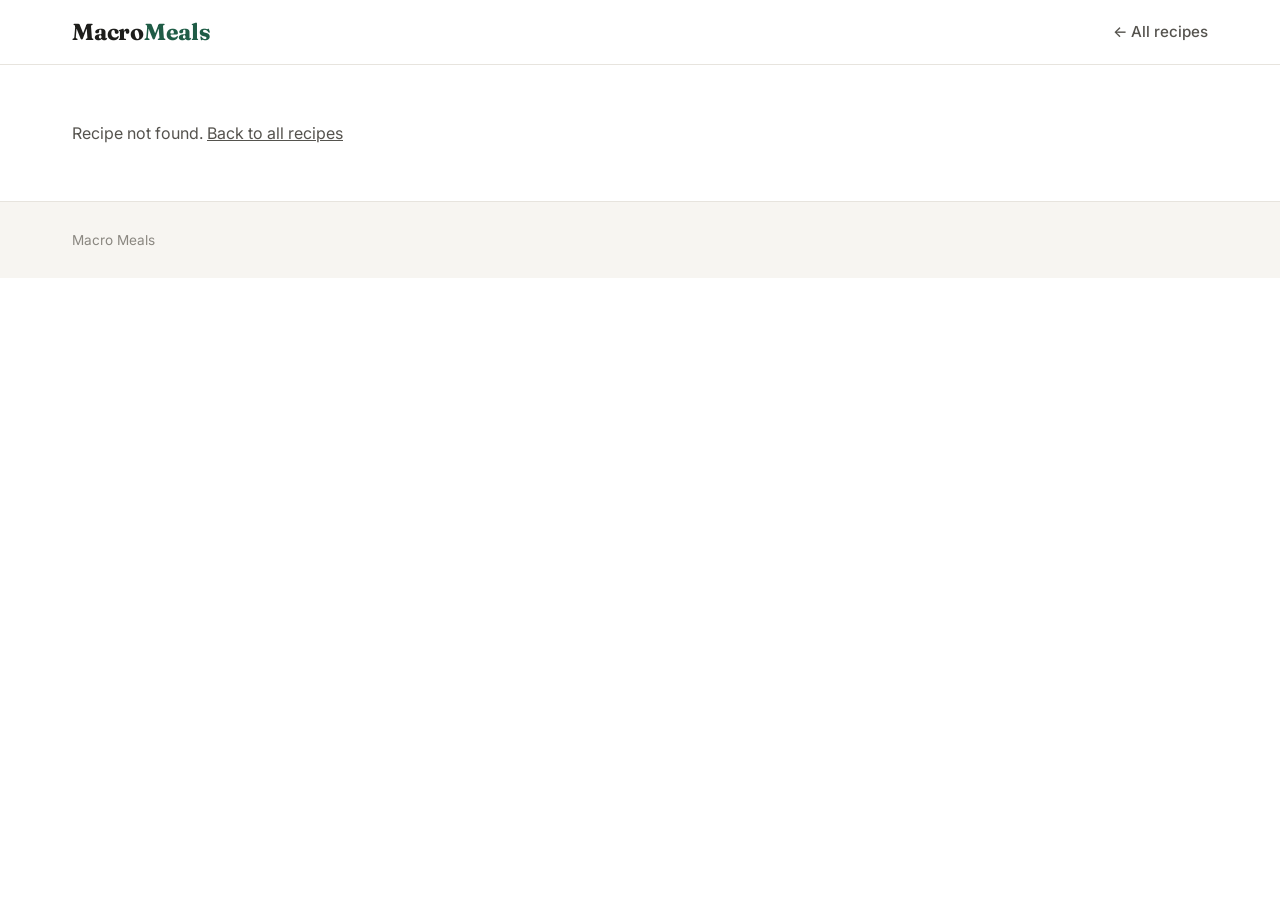
==== recipe.html @ 956fb860 "Build Macro Meals site with adjustable-ingredient macros Recipe directory with macro tiles and filte" ====
<!doctype html>
<html lang="en">
<head>
  <meta charset="utf-8">
  <meta name="viewport" content="width=device-width, initial-scale=1">
  <title>Recipe · Macro Meals</title>
  <link rel="preconnect" href="https://fonts.googleapis.com">
  <link rel="preconnect" href="https://fonts.gstatic.com" crossorigin>
  <link href="https://fonts.googleapis.com/css2?family=Inter:wght@400;500;600;700&family=Fraunces:opsz,wght@9..144,600;9..144,700&display=swap" rel="stylesheet">
  <link rel="stylesheet" href="assets/css/style.css">
</head>
<body>
  <header class="site-header">
    <div class="wrap header-inner">
      <a class="logo" href="index.html">Macro<span>Meals</span></a>
      <a class="back" href="index.html">← All recipes</a>
    </div>
  </header>

  <main class="wrap" id="recipe"></main>

  <footer class="site-footer"><div class="wrap">Macro Meals</div></footer>

  <script src="assets/js/common.js"></script>
  <script src="assets/js/recipe.js"></script>
</body>
</html>
---- assets/css/style.css ----
:root {
  --ink: #1d1d1b;
  --ink-2: #55534e;
  --ink-3: #8a8780;
  --line: #e7e4de;
  --bg: #ffffff;
  --bg-soft: #f7f5f1;
  --accent: #1f5c46;
  --accent-soft: #e6f0eb;
  --protein: #2f7d62;
  --carbs: #e0a33a;
  --fat: #d9674e;
  --radius: 14px;
  --shadow: 0 1px 2px rgba(0,0,0,.04), 0 6px 20px rgba(0,0,0,.06);
  --serif: 'Fraunces', Georgia, serif;
  --sans: 'Inter', system-ui, -apple-system, 'Segoe UI', sans-serif;
}

* { box-sizing: border-box; }
html { -webkit-text-size-adjust: 100%; }
body {
  margin: 0;
  font-family: var(--sans);
  color: var(--ink);
  background: var(--bg);
  line-height: 1.5;
  -webkit-font-smoothing: antialiased;
}
a { color: inherit; }
img { display: block; max-width: 100%; }
button, input, select { font: inherit; color: inherit; }
[hidden] { display: none !important; }
.sr-only { position: absolute; width: 1px; height: 1px; overflow: hidden; clip: rect(0 0 0 0); white-space: nowrap; }
.wrap { max-width: 1200px; margin: 0 auto; padding: 0 16px; }
@media (min-width: 720px) { .wrap { padding: 0 32px; } }

/* Header */
.site-header {
  position: sticky; top: 0; z-index: 20;
  background: rgba(255,255,255,.94);
  backdrop-filter: saturate(1.4) blur(8px);
  border-bottom: 1px solid var(--line);
}
.header-inner { display: flex; align-items: center; gap: 20px; height: 64px; }
.logo {
  font-family: var(--serif); font-weight: 700; font-size: 1.45rem;
  text-decoration: none; letter-spacing: -.01em; white-space: nowrap;
}
.logo span { color: var(--accent); }
.back { margin-left: auto; text-decoration: none; color: var(--ink-2); font-weight: 500; font-size: .95rem; }
.back:hover { color: var(--accent); }
.search {
  margin-left: auto; flex: 0 1 380px; min-width: 0;
  display: flex; align-items: center; gap: 8px;
  background: var(--bg-soft); border: 1px solid var(--line); border-radius: 999px;
  padding: 0 14px; height: 42px;
}
.search:focus-within { border-color: var(--accent); background: #fff; }
.search svg { width: 18px; height: 18px; fill: none; stroke: var(--ink-3); stroke-width: 2; flex: none; }
.search input { border: 0; background: transparent; outline: none; width: 100%; min-width: 0; font-size: .95rem; }

/* Hero */
.hero { background: var(--bg-soft); border-bottom: 1px solid var(--line); padding: 40px 0 36px; }
.hero h1 { font-family: var(--serif); font-size: clamp(1.9rem, 4vw, 2.8rem); line-height: 1.1; margin: 0 0 10px; letter-spacing: -.02em; }
.hero p { margin: 0; color: var(--ink-2); max-width: 620px; font-size: 1.05rem; }

/* Filters */
.filters { padding: 24px 0 8px; display: grid; gap: 14px; }
.filters > * { min-width: 0; }
.filter-row { display: flex; align-items: center; gap: 12px; flex-wrap: wrap; }
.filter-label { font-size: .78rem; font-weight: 600; text-transform: uppercase; letter-spacing: .06em; color: var(--ink-3); min-width: 120px; }
.chips { display: flex; gap: 8px; flex-wrap: wrap; }
.chip {
  border: 1px solid var(--line); background: #fff; border-radius: 999px;
  padding: 7px 15px; font-size: .9rem; font-weight: 500; cursor: pointer;
  transition: border-color .15s, background .15s, color .15s;
}
.chip:hover { border-color: var(--ink-3); }
.chip[aria-pressed="true"] { background: var(--ink); border-color: var(--ink); color: #fff; }
.controls { gap: 20px 28px; padding-top: 6px; border-top: 1px solid var(--line); padding-top: 16px; }
.range-ctl, .select-ctl { display: grid; gap: 6px; font-size: .85rem; color: var(--ink-2); font-weight: 500; }
.range-ctl span { display: flex; justify-content: space-between; gap: 12px; }
.range-ctl output { color: var(--ink); font-weight: 600; }
.range-ctl input { width: 190px; }
.select-ctl select {
  border: 1px solid var(--line); border-radius: 10px; padding: 8px 32px 8px 12px; background: #fff;
  appearance: none;
  background-image: url("data:image/svg+xml,%3Csvg xmlns='http://www.w3.org/2000/svg' width='12' height='8'%3E%3Cpath d='M1 1l5 5 5-5' fill='none' stroke='%2355534e' stroke-width='1.6'/%3E%3C/svg%3E");
  background-repeat: no-repeat; background-position: right 12px center;
}
.link-btn { background: none; border: 0; padding: 0; color: var(--accent); font-weight: 600; font-size: .9rem; cursor: pointer; text-decoration: underline; text-underline-offset: 3px; }
.controls .link-btn { align-self: end; padding-bottom: 8px; }

input[type="range"] { accent-color: var(--accent); }

/* Grid + cards */
.count { color: var(--ink-3); font-size: .9rem; margin: 18px 0 14px; }
.grid { display: grid; gap: 24px; grid-template-columns: repeat(auto-fill, minmax(260px, 1fr)); padding-bottom: 56px; }
.card {
  display: flex; flex-direction: column; text-decoration: none;
  background: #fff; border-radius: var(--radius); overflow: hidden;
  border: 1px solid var(--line); transition: box-shadow .2s, transform .2s;
}
.card:hover { box-shadow: var(--shadow); transform: translateY(-2px); }
.card-img { position: relative; aspect-ratio: 4 / 3; background: var(--bg-soft); overflow: hidden; }
.card-img img { width: 100%; height: 100%; object-fit: cover; }
.badge {
  position: absolute; top: 12px; left: 12px; background: #fff; border-radius: 999px;
  font-size: .75rem; font-weight: 600; padding: 4px 10px; box-shadow: 0 1px 4px rgba(0,0,0,.1);
}
.img-placeholder {
  width: 100%; height: 100%; display: grid; place-items: center;
  background: linear-gradient(135deg, #eef3ef 0%, #f6efe4 100%);
}
.img-placeholder span { font-family: var(--serif); font-size: 1.35rem; color: rgba(31,92,70,.45); }
.card-body { padding: 16px 16px 14px; display: flex; flex-direction: column; flex: 1; }
.card h3 { font-family: var(--serif); font-size: 1.2rem; line-height: 1.25; margin: 0 0 4px; letter-spacing: -.01em; }
.card:hover h3 { color: var(--accent); }
.meta { margin: 0 0 14px; color: var(--ink-3); font-size: .85rem; }
.macros { display: grid; grid-template-columns: repeat(4, 1fr); gap: 4px; margin-top: auto; }
.macro { text-align: center; padding: 8px 2px; border-radius: 10px; background: var(--bg-soft); }
.macro strong { display: block; font-size: 1rem; line-height: 1.2; }
.macro span { font-size: .7rem; color: var(--ink-3); text-transform: uppercase; letter-spacing: .04em; }
.macro.p strong { color: var(--protein); }
.macro.c strong { color: #b07818; }
.macro.f strong { color: var(--fat); }
.split-bar { display: flex; height: 6px; border-radius: 999px; overflow: hidden; margin-top: 10px; background: var(--line); }
.split-bar .p { background: var(--protein); }
.split-bar .c { background: var(--carbs); }
.split-bar .f { background: var(--fat); }
.per { margin: 6px 0 0; font-size: .72rem; color: var(--ink-3); }
.empty { color: var(--ink-2); padding: 40px 0; grid-column: 1 / -1; }

/* Recipe page */
.crumbs { font-size: .85rem; color: var(--ink-3); padding: 20px 0 0; }
.crumbs a { color: var(--ink-2); }
.crumbs span { margin: 0 6px; }
.recipe-head { display: grid; gap: 28px; padding: 18px 0 32px; align-items: center; }
@media (min-width: 900px) { .recipe-head { grid-template-columns: 1fr 1fr; gap: 48px; } }
.eyebrow { margin: 0 0 8px; font-size: .78rem; font-weight: 600; text-transform: uppercase; letter-spacing: .08em; color: var(--accent); }
.recipe-head h1 { font-family: var(--serif); font-size: clamp(2rem, 4.5vw, 3rem); line-height: 1.08; margin: 0 0 14px; letter-spacing: -.02em; }
.lede { font-size: 1.1rem; color: var(--ink-2); margin: 0 0 20px; }
.facts { list-style: none; display: flex; gap: 28px; padding: 14px 0; margin: 0 0 16px; border-top: 1px solid var(--line); border-bottom: 1px solid var(--line); }
.facts li { font-weight: 600; }
.facts span { display: block; font-size: .72rem; font-weight: 600; text-transform: uppercase; letter-spacing: .06em; color: var(--ink-3); }
.tags { display: flex; gap: 8px; flex-wrap: wrap; }
.tag { background: var(--accent-soft); color: var(--accent); font-size: .82rem; font-weight: 600; padding: 4px 12px; border-radius: 999px; }
.recipe-img { border-radius: var(--radius); overflow: hidden; aspect-ratio: 4 / 3; background: var(--bg-soft); }
.recipe-img img { width: 100%; height: 100%; object-fit: cover; }

.recipe-layout { display: grid; gap: 24px; padding-bottom: 64px; }
@media (min-width: 960px) { .recipe-layout { grid-template-columns: minmax(0, 1fr) 360px; gap: 40px; align-items: start; } }
.panel { border: 1px solid var(--line); border-radius: var(--radius); padding: 22px; background: #fff; }
.recipe-main { display: grid; gap: 24px; }
.panel h2 { font-family: var(--serif); font-size: 1.45rem; margin: 0 0 14px; letter-spacing: -.01em; }
.panel h2 small { font-family: var(--sans); font-size: .8rem; font-weight: 500; color: var(--ink-3); margin-left: 6px; }
.panel-head { display: flex; justify-content: space-between; align-items: baseline; gap: 12px; }
.hint { font-size: .82rem; color: var(--ink-3); margin: 8px 0 0; }
@media (min-width: 960px) { .sticky { position: sticky; top: 84px; } }

.whole {
  display: grid; grid-template-columns: auto 1fr auto; align-items: center; gap: 14px;
  background: var(--accent-soft); border-radius: 12px; padding: 12px 16px;
}
.whole label { font-weight: 600; font-size: .9rem; color: var(--accent); }
.whole output { font-weight: 700; min-width: 3.2em; text-align: right; color: var(--accent); }
@media (max-width: 520px) { .whole { grid-template-columns: 1fr auto; } .whole input { grid-column: 1 / -1; grid-row: 2; } }

.ing-list { list-style: none; padding: 0; margin: 12px 0 0; }
.ing { padding: 14px 0; border-bottom: 1px solid var(--line); }
.ing:last-child { border-bottom: 0; }
.ing-top { display: flex; justify-content: space-between; gap: 12px; align-items: baseline; }
.ing-name { font-weight: 500; }
.ing-qty { font-weight: 700; white-space: nowrap; }
.ing-qty s { color: var(--ink-3); font-weight: 400; font-size: .82rem; margin-left: 4px; }
.ing input[type="range"] { width: 100%; margin: 8px 0 2px; }
.ing-macros { font-size: .78rem; color: var(--ink-3); }
.ing.fixed .ing-name { color: var(--ink-2); font-style: italic; }

.steps { margin: 0; padding: 0; list-style: none; counter-reset: step; }
.steps li { counter-increment: step; position: relative; padding: 0 0 18px 46px; }
.steps li::before {
  content: counter(step); position: absolute; left: 0; top: -2px;
  width: 30px; height: 30px; border-radius: 50%; background: var(--ink); color: #fff;
  display: grid; place-items: center; font-weight: 700; font-size: .85rem;
}

.big-kcal { font-size: 1rem; color: var(--ink-2); margin-bottom: 12px; display: flex; align-items: baseline; gap: 8px; }
.big-kcal strong { font-family: var(--serif); font-size: 2.6rem; line-height: 1; color: var(--ink); }
.macro-grid { display: grid; grid-template-columns: repeat(3, 1fr); gap: 8px; }
.mg { background: var(--bg-soft); border-radius: 10px; padding: 10px; border-top: 3px solid; }
.mg.p { border-color: var(--protein); }
.mg.c { border-color: var(--carbs); }
.mg.f { border-color: var(--fat); }
.mg span { display: block; font-size: .72rem; color: var(--ink-3); text-transform: uppercase; letter-spacing: .05em; font-weight: 600; }
.mg strong { font-size: 1.3rem; }
.mg .delta { display: block; }
.delta { font-size: .78rem; font-weight: 600; }
.delta.up { color: var(--protein); }
.delta.down { color: var(--fat); }
.split-legend { font-size: .78rem; color: var(--ink-3); margin: 6px 0 0; }
.orig { font-size: .8rem; color: var(--ink-2); background: var(--bg-soft); border-radius: 8px; padding: 8px 10px; margin: 12px 0 0; }

.targets { margin-top: 22px; padding-top: 18px; border-top: 1px solid var(--line); }
.targets h3 { font-size: .95rem; margin: 0 0 10px; }
.target-inputs { display: grid; grid-template-columns: repeat(2, 1fr); gap: 8px; }
.target-inputs label { display: grid; grid-template-columns: 1fr auto; align-items: center; gap: 2px 6px; font-size: .78rem; color: var(--ink-3); font-weight: 600; }
.target-inputs label span { grid-column: 1 / -1; }
.target-inputs input { width: 100%; border: 1px solid var(--line); border-radius: 8px; padding: 7px 9px; font-weight: 600; }
.target-inputs input:focus { outline: none; border-color: var(--accent); }
.target-inputs em { font-style: normal; }
#target-bars { display: grid; gap: 10px; margin-top: 14px; }
#target-bars:empty { display: none; }
.tbar-top { display: flex; justify-content: space-between; font-size: .8rem; font-weight: 600; margin-bottom: 4px; }
.tbar-track { height: 8px; border-radius: 999px; background: var(--line); overflow: hidden; }
.tbar-track span { display: block; height: 100%; background: var(--carbs); border-radius: 999px; }
.tbar.on .tbar-track span { background: var(--protein); }
.tbar.over .tbar-track span { background: var(--fat); }
.tbar.on .tbar-top span:last-child { color: var(--protein); }
.tbar.over .tbar-top span:last-child { color: var(--fat); }
.fit-btns { display: flex; gap: 8px; margin-top: 14px; flex-wrap: wrap; }
.btn {
  flex: 1; border: 1px solid var(--ink); background: #fff; border-radius: 999px;
  padding: 9px 12px; font-weight: 600; font-size: .85rem; cursor: pointer; white-space: nowrap;
}
.btn:hover { background: var(--ink); color: #fff; }

.site-footer { border-top: 1px solid var(--line); padding: 28px 0; color: var(--ink-3); font-size: .85rem; background: var(--bg-soft); }

@media (max-width: 600px) {
  .header-inner { gap: 12px; }
  .logo { font-size: 1.2rem; }
  .filter-label { min-width: 0; width: 100%; }
  .filter-row > .chips { flex: 1 1 100%; min-width: 0; }
  .chips { flex-wrap: nowrap; overflow-x: auto; margin: 0 -16px; padding: 0 16px 4px; scrollbar-width: none; }
  .chip { flex: none; }
  .range-ctl input { width: 100%; }
  .range-ctl, .select-ctl { flex: 1 1 140px; }
}

.badge.veg { left: auto; right: 12px; background: var(--accent); color: #fff; }
.check-ctl { display: flex; align-items: center; gap: 8px; font-size: .9rem; font-weight: 500; color: var(--ink-2); align-self: end; padding-bottom: 8px; cursor: pointer; }
.check-ctl input { width: 18px; height: 18px; accent-color: var(--accent); }
.notes { display: grid; gap: 12px; margin-top: 8px; }
@media (min-width: 640px) { .notes { grid-template-columns: 1fr 1fr; } }
.note { background: var(--bg-soft); border-radius: 12px; padding: 14px 16px; }
.note h3 { margin: 0 0 4px; font-size: .78rem; text-transform: uppercase; letter-spacing: .06em; color: var(--accent); }
.note p { margin: 0; font-size: .92rem; color: var(--ink-2); }

/* Live macro bar so totals stay visible while adjusting on small screens */
.mobile-bar { display: none; }
@media (max-width: 959px) {
  .mobile-bar {
    position: fixed; left: 0; right: 0; bottom: 0; z-index: 30;
    display: grid; grid-template-columns: repeat(4, 1fr);
    background: rgba(255,255,255,.97); backdrop-filter: blur(8px);
    border-top: 1px solid var(--line); box-shadow: 0 -4px 16px rgba(0,0,0,.06);
    padding: 10px 16px calc(10px + env(safe-area-inset-bottom));
    text-align: center;
  }
  .mobile-bar strong { display: block; font-size: 1.05rem; line-height: 1.2; }
  .mobile-bar span { font-size: .68rem; color: var(--ink-3); text-transform: uppercase; letter-spacing: .04em; }
  .mobile-bar .p strong { color: var(--protein); }
  .mobile-bar .c strong { color: #b07818; }
  .mobile-bar .f strong { color: var(--fat); }
  body:has(.mobile-bar) .site-footer { padding-bottom: 90px; }
}
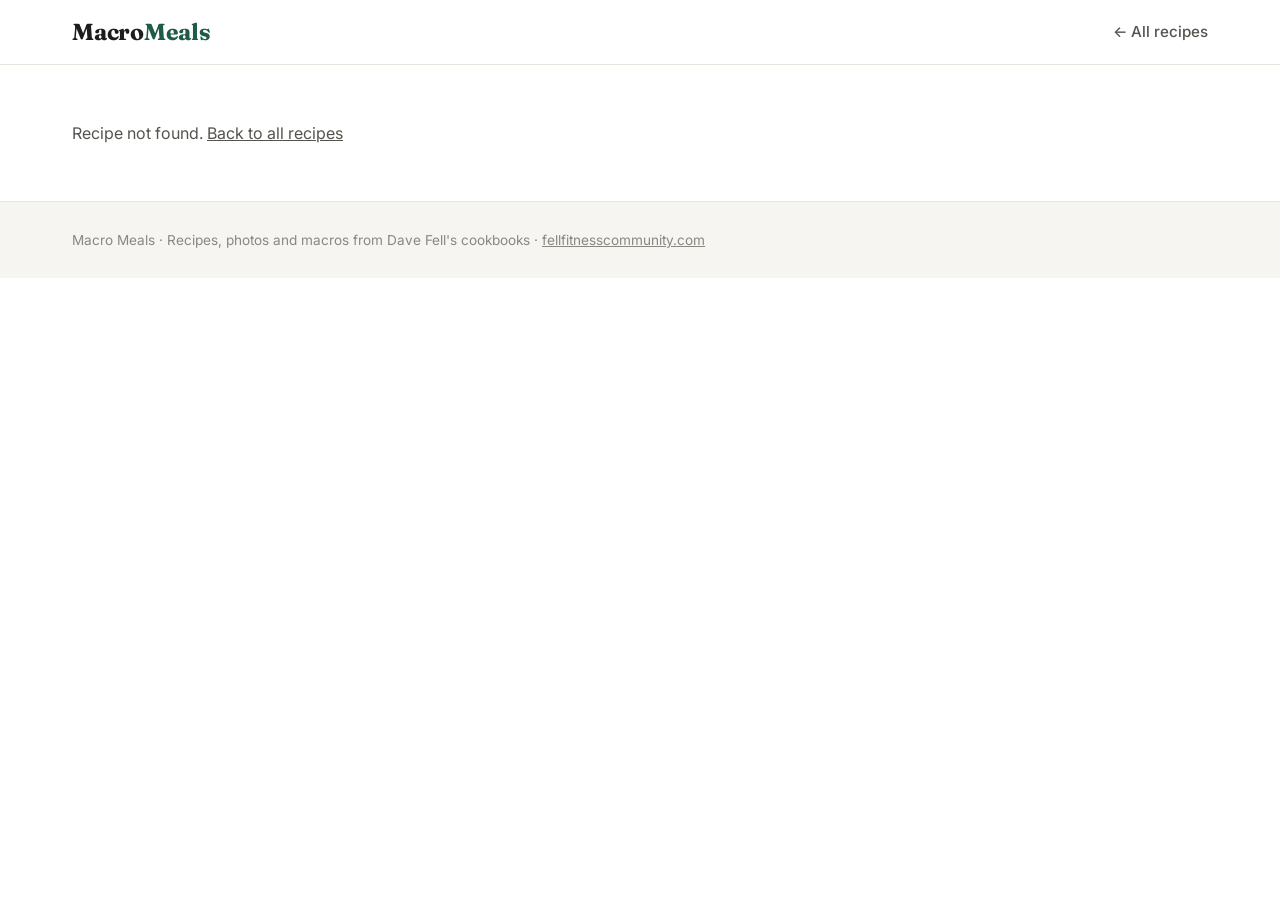
==== commit ea32bcc1: "Add four books' worth of recipes with photos from the PDFs Adds every recipe from Macro Meals, Micro" ====
--- a/recipe.html
+++ b/recipe.html
@@ -7,6 +7,7 @@
   <link rel="preconnect" href="https://fonts.googleapis.com">
   <link rel="preconnect" href="https://fonts.gstatic.com" crossorigin>
   <link href="https://fonts.googleapis.com/css2?family=Inter:wght@400;500;600;700&family=Fraunces:opsz,wght@9..144,600;9..144,700&display=swap" rel="stylesheet">
+  <link rel="icon" href="data:image/svg+xml,%3Csvg xmlns=%27http://www.w3.org/2000/svg%27 viewBox=%270 0 32 32%27%3E%3Crect width=%2732%27 height=%2732%27 rx=%278%27 fill=%27%231f5c46%27/%3E%3Ctext x=%2716%27 y=%2722%27 font-family=%27Georgia%27 font-size=%2717%27 font-weight=%27700%27 fill=%27white%27 text-anchor=%27middle%27%3EM%3C/text%3E%3C/svg%3E">
   <link rel="stylesheet" href="assets/css/style.css">
 </head>
 <body>
@@ -19,7 +20,7 @@
 
   <main class="wrap" id="recipe"></main>
 
-  <footer class="site-footer"><div class="wrap">Macro Meals</div></footer>
+  <footer class="site-footer"><div class="wrap">Macro Meals · Recipes, photos and macros from Dave Fell's cookbooks · <a href="https://fellfitnesscommunity.com" target="_blank" rel="noopener">fellfitnesscommunity.com</a></div></footer>
 
   <script src="assets/js/common.js"></script>
   <script src="assets/js/recipe.js"></script>
--- a/assets/css/style.css
+++ b/assets/css/style.css
@@ -265,3 +265,6 @@
   .mobile-bar .f strong { color: var(--fat); }
   body:has(.mobile-bar) .site-footer { padding-bottom: 90px; }
 }
+
+.hero-credit { margin-top: 10px !important; font-size: .88rem !important; color: var(--ink-3) !important; }
+.hero-credit a { color: var(--accent); }
